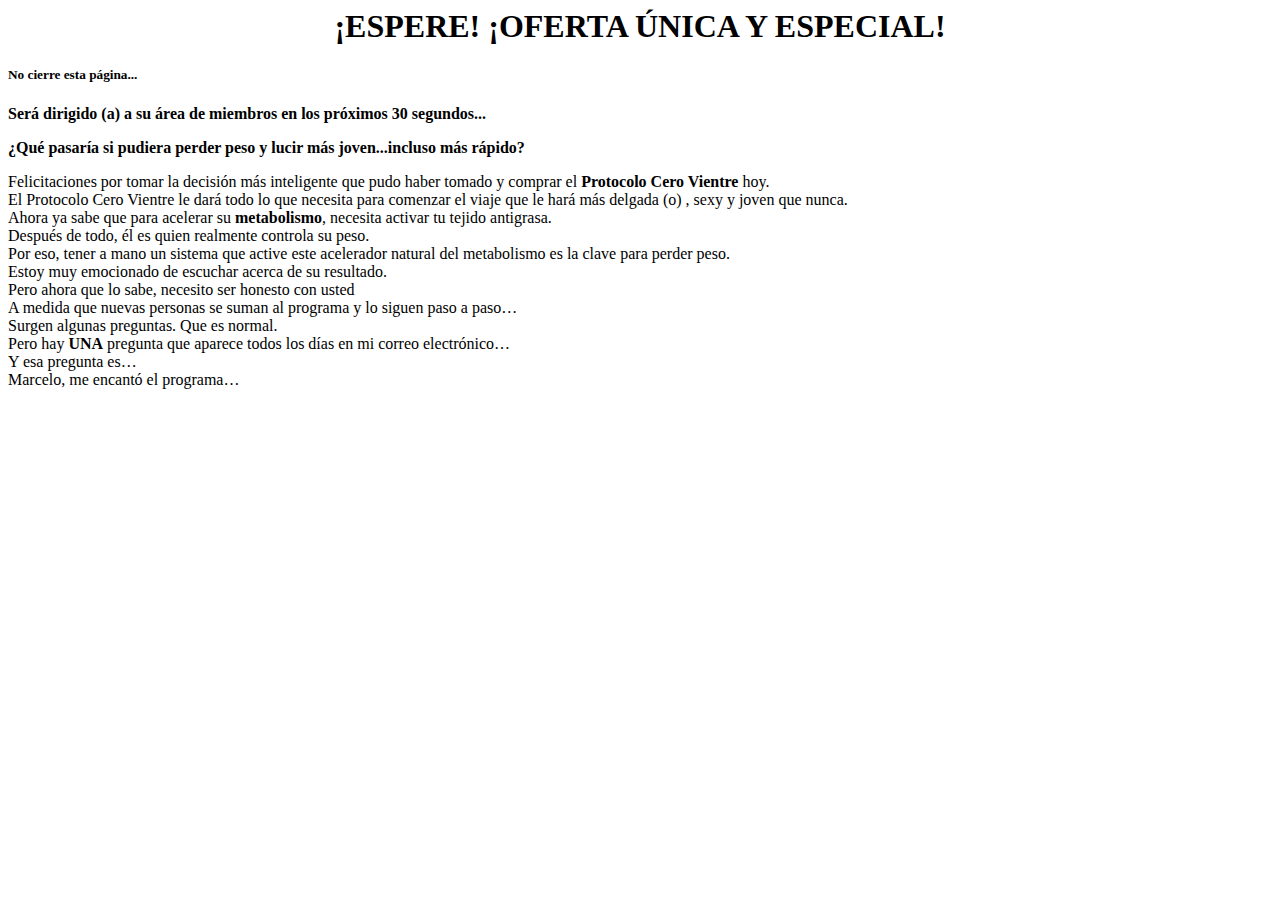
==== 12/index.html @ ba33a9a8 "Add files via upload" ====
<html>
<h1 class="u-align-center u-custom-font u-text u-text-1"><b>
                      <span class="u-text-custom-color-1"><center>¡ESPERE!</span> ¡OFERTA ÚNICA Y ESPECIAL!</b>
                  </h1>
                  <h5 class="u-align-center u-custom-font u-text u-text-2"><b>
                      <span class="u-text-custom-color-4">No cierre esta página...</span></b>
                    <span class="u-text-custom-color-4"></span>
                    <br>
                  </h5>
                  <p class="u-align-center u-text u-text-3"><b>Será dirigido (a) a su área de miembros en los próximos <span class="u-text-palette-1-base">30 segundos...</span></b>
                  </p>
                  <p class="u-align-center u-text u-text-palette-1-base u-text-4"><b>¿Qué pasaría si pudiera perder peso y lucir más joven...incluso más rápido?<span style="font-weight: 400;"></span></b>
                  </p>
                  <p class="u-align-center-lg u-align-center-md u-align-center-sm u-align-center-xl u-align-left-xs u-large-text u-text u-text-variant u-text-5"><b></b><b>
                      <span style="font-weight: 400;">Felicitaciones por tomar la decisión más inteligente que pudo haber tomado y comprar el <span class="u-text-black" style="font-weight: 700;">Protocolo Cero Vientre</span> hoy.&nbsp;<br>El Protocolo Cero Vientre le dará todo lo que necesita para comenzar el viaje que le hará más delgada (o) , sexy y joven que nunca.&nbsp;<br>Ahora ya sabe que para acelerar su <span class="u-text-custom-color-1" style="font-weight: 700;">metabolismo</span>, necesita activar tu tejido antigrasa.<br>Después de todo, él es quien realmente controla su peso.&nbsp;<br>Por eso, tener a mano un sistema que active este acelerador natural del metabolismo es la clave para perder peso.&nbsp;<br>Estoy muy emocionado de escuchar acerca de su resultado.<br>Pero ahora que lo sabe, necesito ser honesto con usted&nbsp;<br>A medida que nuevas personas se suman al programa y lo siguen paso a paso…&nbsp;<br>Surgen algunas preguntas. Que es normal.&nbsp;<br>Pero hay <span style="font-weight: 700;">UNA</span> pregunta que aparece todos los días en mi correo electrónico…&nbsp;<br>Y esa pregunta es…&nbsp;<br>Marcelo, me encantó el programa…
                      </span></b>
                  </p>
</html>
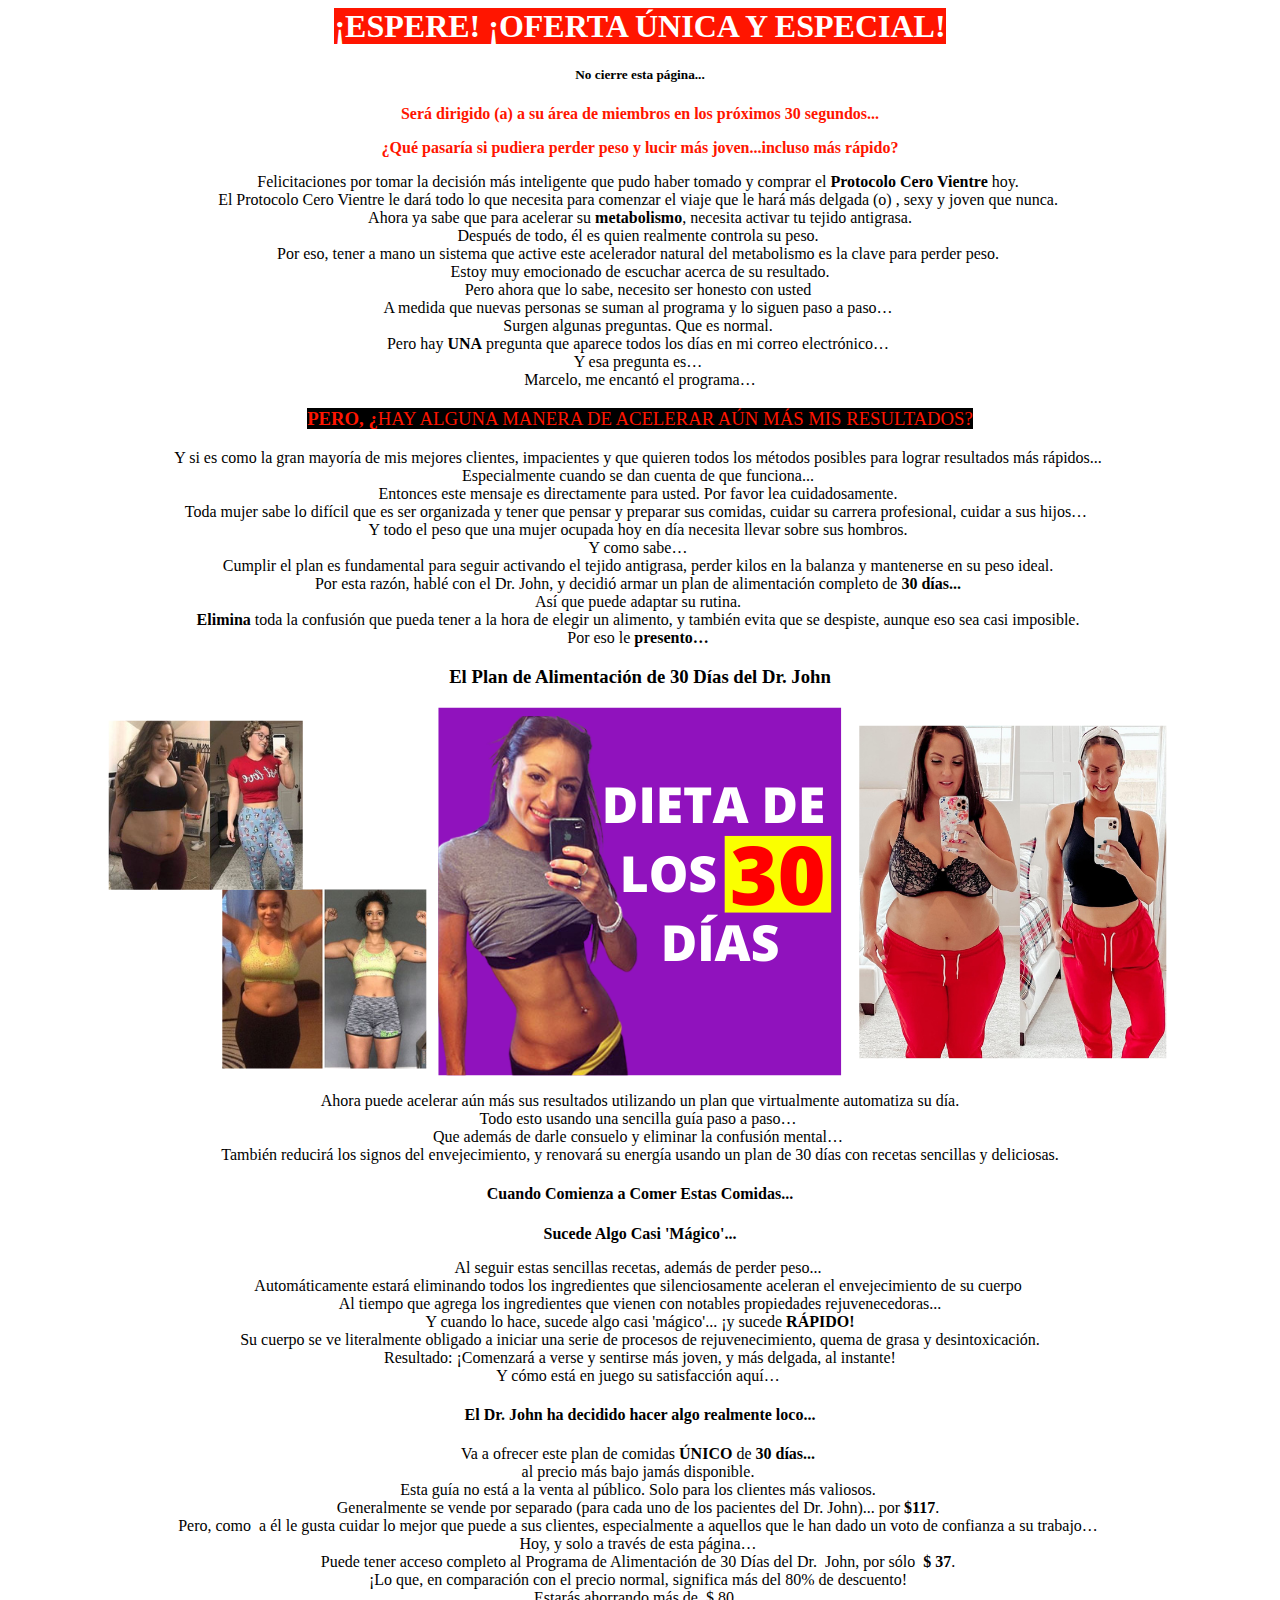
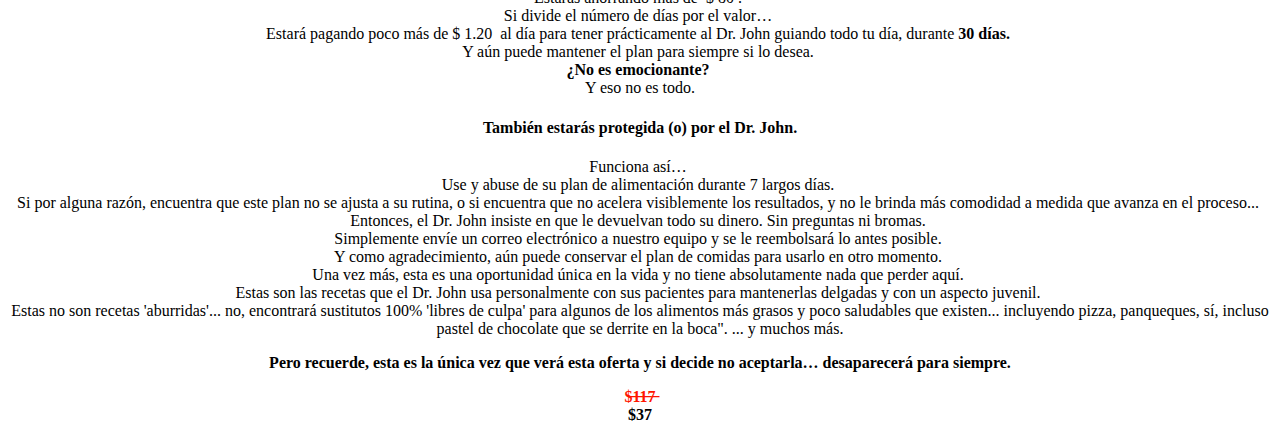
==== commit 582a2a77: "Add files via upload" ====
--- a/12/index.html
+++ b/12/index.html
@@ -1,18 +1,109 @@
 <html>
 <h1 class="u-align-center u-custom-font u-text u-text-1"><b>
-                      <span class="u-text-custom-color-1"><center>¡ESPERE!</span> ¡OFERTA ÚNICA Y ESPECIAL!</b>
+                      <span class="u-text-custom-color-1"><center><span style="color:#ffffff;background-color:#ff1500;">¡ESPERE!</span><span style="color:#ffffff;background-color:#ff1500;">  ¡OFERTA ÚNICA Y ESPECIAL!</b>
                   </h1>
                   <h5 class="u-align-center u-custom-font u-text u-text-2"><b>
-                      <span class="u-text-custom-color-4">No cierre esta página...</span></b>
+                      <span class="u-text-custom-color-4"><center>No cierre esta página...</span></b>
                     <span class="u-text-custom-color-4"></span>
                     <br>
                   </h5>
-                  <p class="u-align-center u-text u-text-3"><b>Será dirigido (a) a su área de miembros en los próximos <span class="u-text-palette-1-base">30 segundos...</span></b>
+                  <p class="u-align-center u-text u-text-3"><b><center><span style="color:#ff1500;">Será dirigido (a) a su área de miembros en los próximos <span class="u-text-palette-1-base">30 segundos...</span></b>
                   </p>
-                  <p class="u-align-center u-text u-text-palette-1-base u-text-4"><b>¿Qué pasaría si pudiera perder peso y lucir más joven...incluso más rápido?<span style="font-weight: 400;"></span></b>
+                  <p class="u-align-center u-text u-text-palette-1-base u-text-4"><b><center><span style="color:#ff1500;">¿Qué pasaría si pudiera perder peso y lucir más joven...incluso más rápido?<span style="font-weight: 400;"></span></b>
                   </p>
                   <p class="u-align-center-lg u-align-center-md u-align-center-sm u-align-center-xl u-align-left-xs u-large-text u-text u-text-variant u-text-5"><b></b><b>
                       <span style="font-weight: 400;">Felicitaciones por tomar la decisión más inteligente que pudo haber tomado y comprar el <span class="u-text-black" style="font-weight: 700;">Protocolo Cero Vientre</span> hoy.&nbsp;<br>El Protocolo Cero Vientre le dará todo lo que necesita para comenzar el viaje que le hará más delgada (o) , sexy y joven que nunca.&nbsp;<br>Ahora ya sabe que para acelerar su <span class="u-text-custom-color-1" style="font-weight: 700;">metabolismo</span>, necesita activar tu tejido antigrasa.<br>Después de todo, él es quien realmente controla su peso.&nbsp;<br>Por eso, tener a mano un sistema que active este acelerador natural del metabolismo es la clave para perder peso.&nbsp;<br>Estoy muy emocionado de escuchar acerca de su resultado.<br>Pero ahora que lo sabe, necesito ser honesto con usted&nbsp;<br>A medida que nuevas personas se suman al programa y lo siguen paso a paso…&nbsp;<br>Surgen algunas preguntas. Que es normal.&nbsp;<br>Pero hay <span style="font-weight: 700;">UNA</span> pregunta que aparece todos los días en mi correo electrónico…&nbsp;<br>Y esa pregunta es…&nbsp;<br>Marcelo, me encantó el programa…
                       </span></b>
                   </p>
+                  <h3 class="u-align-center u-text u-text-6"><center><span style="color:#ff1500;background-color:#000000;">PERO,&nbsp;<b>¿<span style="font-weight: 400;">HAY ALGUNA MANERA DE <span class="u-text-custom-color-1">ACELERAR</span> AÚN MÁS MIS RESULTADOS?
+                      </span></b>
+                  </h3>
+                  <p class="u-align-center-lg u-align-center-md u-align-center-sm u-align-center-xl u-align-left-xs u-large-text u-text u-text-variant u-text-7">
+                    <span style="font-weight: 400;"></span><b>
+                      <span style="font-weight: 400;">Y si es como la gran mayoría de mis mejores clientes, impacientes y que quieren todos los métodos posibles para lograr resultados más rápidos...&nbsp;<br>
+                      </span>
+                      <span style="font-weight: 400;">Especialmente cuando se dan cuenta de que funciona...&nbsp;</span>
+                      <br>
+                      <span style="font-weight: 400;">Entonces este mensaje es directamente para usted. Por favor lea cuidadosamente.&nbsp;</span>
+                      <br>
+                      <span style="font-weight: 400;">Toda mujer sabe lo difícil que es ser organizada y tener que pensar y preparar sus comidas, cuidar su carrera profesional, cuidar a sus hijos…&nbsp;&nbsp;<br>Y todo el peso que una mujer ocupada hoy en día necesita llevar sobre sus hombros.&nbsp;<br>Y como sabe…&nbsp;<br>Cumplir el plan es fundamental para seguir activando el tejido antigrasa, perder kilos en la balanza y mantenerse en su peso ideal.&nbsp;<br>Por esta razón, hablé con el Dr. John, y decidió armar un plan de alimentación completo de <span class="u-text-custom-color-1" style="font-weight: 700;">30 días...&nbsp;</span>
+                        <br>Así que puede adaptar su rutina.&nbsp;<br>
+                        <span style="font-weight: 700;">Elimina <span style="font-weight: 400;">toda la confusión que pueda tener a la hora</span>
+                        </span>
+                      </span>
+                      <span style="font-weight: 400;"></span>
+                      <span style="font-weight: 400;">de elegir un alimento, y también evita que se despiste, aunque eso sea casi imposible.&nbsp;<br>
+                      </span>
+                      <span style="font-weight: 400;">Por eso le</span> presento…&nbsp;<span style="font-weight: 400;"></span></b>
+                  </p>
+                  <h3 class="u-align-center u-text u-text-8"><b>
+                      <span style="font-weight: 400;"></span></b><b>El Plan de <span class="u-text-custom-color-1">Alimentación de 30 Días</span>&nbsp;del Dr. John</b>
+                  </h3>
+                  <img src="img/oi.png" alt="" data-image-width="1080" data-image-height="370">
+                  <style type="text/css">
+      
+    </style>
+                  <p class="u-align-center-lg u-align-center-md u-align-center-sm u-align-center-xl u-align-left-xs u-large-text u-text u-text-variant u-text-9">
+                    <span style="font-weight: 400;"></span><b style="">
+                      <span style="font-weight: 400;">Ahora puede acelerar aún más sus resultados utilizando un plan que virtualmente automatiza su día.<br>Todo esto usando una sencilla guía paso a paso…&nbsp;<br>Que además de darle consuelo y eliminar la confusión mental…&nbsp;<br>También reducirá los signos del envejecimiento, y renovará su energía usando un plan de 30 días con recetas sencillas y deliciosas.
+                      </span></b>
+                  </p>
+                  <h4 class="u-align-center u-text u-text-10"><b>
+                      <span style="font-weight: 400;"></span></b><b></b><b>Cuando Comienza a Comer Estas Comidas...</b>
+                  </h4>
+                  <p class="u-align-center u-large-text u-text u-text-variant u-text-11">
+                    <span style="font-weight: 400;"></span><b>S<span style="font-weight: 400;"></span>ucede Algo Casi 'Mágico'...</b>
+                  </p>
+                  <p class="u-align-center-lg u-align-center-md u-align-center-sm u-align-center-xl u-align-left-xs u-large-text u-text u-text-variant u-text-12">
+                    <span style="font-weight: 400;"></span><b>
+                      <span style="font-weight: 400;">Al seguir estas sencillas recetas, además de perder peso...&nbsp;<br>
+                      </span>
+                      <span style="font-weight: 400;">Automáticamente estará eliminando todos los ingredientes que silenciosamente aceleran el envejecimiento de su cuerpo&nbsp;</span>
+                      <br>
+                      <span style="font-weight: 400;">Al tiempo que agrega los ingredientes que vienen con notables propiedades rejuvenecedoras...</span>
+                      <br>
+                      <span style="font-weight: 400;">Y cuando lo hace, sucede algo casi 'mágico'... ¡y sucede <span style="font-weight: 700;" class="u-text-custom-color-1">RÁPIDO!</span>
+                      </span>
+                      <br>
+                      <span style="font-weight: 400;">Su cuerpo se ve literalmente obligado a iniciar una serie de procesos de rejuvenecimiento, quema de grasa y desintoxicación.</span>
+                      <br>
+                      <span style="font-weight: 400;">Resultado: ¡Comenzará a verse y sentirse más joven, y más delgada, al instante!</span>
+                      <br>
+                      <span style="font-weight: 400;">Y cómo está en juego su satisfacción aquí…&nbsp;</span></b>
+                  </p>
+                  <h4 class="u-align-center u-text u-text-13"><b>
+                      <span style="font-weight: 400;"></span></b><b></b><b></b><b>El Dr. John ha decidido hacer algo realmente loco...</b>
+                  </h4>
+                  <p class="u-align-center-lg u-align-center-md u-align-center-sm u-align-center-xl u-align-left-xs u-large-text u-text u-text-variant u-text-14">
+                    <span style="font-weight: 400;"></span><b style="">
+                      <span style="font-weight: 400;">Va a ofrecer este plan de comidas <span style="font-weight: 700;">ÚNICO</span> de <span class="u-text-custom-color-1" style="font-weight: 700;">30 días...&nbsp;</span>
+                        <br>al precio más bajo jamás disponible.&nbsp;<br>Esta guía no está a la venta al público. Solo para los clientes más valiosos.&nbsp;<br>Generalmente se vende por separado (para cada uno de los pacientes del Dr. John)... por <span class="u-text-black" style="font-weight: 700;">$117</span>.&nbsp;<br>Pero, como&nbsp; a él le gusta cuidar lo mejor que puede a sus clientes, especialmente a aquellos que le han dado un voto de confianza a su trabajo…&nbsp;<br>Hoy, y solo a través de esta página…&nbsp;<br>Puede tener acceso completo al Programa de Alimentación de 30 Días del Dr.&nbsp; John, por sólo &nbsp;<span style="font-weight: 700;" class="u-text-grey-90">$ 37</span>.&nbsp;<br>¡Lo que, en comparación con el precio normal, significa más del 80% de descuento!&nbsp;<br>Estarás ahorrando más de&nbsp; $ 80 .&nbsp;<br>Si divide el número de días por el valor…&nbsp;<br>Estará pagando poco más de $ 1.20&nbsp; al día para tener prácticamente al Dr. John guiando todo tu día, durante <span style="font-weight: 700;" class="u-text-custom-color-1">30 días.</span>&nbsp;<br>Y aún puede mantener el plan para siempre si lo desea.&nbsp;<br>
+                        <span class="u-text-custom-color-4" style="font-weight: 700;">¿No es emocionante?</span>&nbsp;<br>Y eso no es todo.
+                      </span></b>
+                  </p>
+                  <h4 class="u-align-center u-text u-text-15"><b>
+                      <span style="font-weight: 400;"></span></b><b>También estarás protegida (o)&nbsp;por el <span class="u-text-custom-color-1">Dr. John.</span></b>
+                  </h4>
+                  <p class="u-align-center-lg u-align-center-md u-align-center-sm u-align-center-xl u-align-left-xs u-large-text u-text u-text-variant u-text-16">
+                    <span style="font-weight: 400;"></span><b>
+                      <span style="font-weight: 400;">Funciona así…&nbsp;<br>Use y abuse de su plan de alimentación durante 7 largos días.&nbsp;<br>Si por alguna razón, encuentra que este plan no se ajusta a su rutina, o si encuentra que no acelera visiblemente los resultados, y no le brinda más comodidad a medida que avanza en el proceso...&nbsp;<br>Entonces, el Dr. John insiste en que le devuelvan todo su dinero. Sin preguntas ni bromas.&nbsp;<br>Simplemente envíe un correo electrónico a nuestro equipo y se le reembolsará lo antes posible.&nbsp;<br>Y como agradecimiento, aún puede conservar el plan de comidas para usarlo en otro momento.&nbsp;<br>Una vez más, esta es una oportunidad única en la vida y no tiene absolutamente nada que perder aquí.&nbsp;<br>Estas son las recetas que el Dr. John usa personalmente con sus pacientes para mantenerlas delgadas y con un aspecto juvenil.&nbsp;<br>Estas no son recetas 'aburridas'... no, encontrará sustitutos 100% 'libres de culpa' para algunos de los alimentos más grasos y poco saludables que existen... incluyendo pizza, panqueques, sí, incluso pastel de chocolate que se derrite en la boca". ... y muchos más.
+                      </span></b>
+                  </p>
+                  <p class="u-align-center u-large-text u-text u-text-variant u-text-17">
+                    <span style="font-weight: 400;"></span><b>Pero recuerde, esta es la única vez que verá esta oferta y si decide no aceptarla… <span class="u-text-custom-color-1">desaparecerá para siempre.</span></b>
+                  </p>
+                  <p class="u-align-center u-large-text u-text u-text-variant u-text-18">
+                    <span style="font-weight: 400;"></span>
+                    <span class="u-text-custom-color-1"><b><span style="color:#ff1500;">$̶1̶1̶7̶</span></b>
+                    </span>
+                    <br><b>$37</b>
+                  </p>
+                  <img class="u-hidden-xs u-image u-image-default u-image-2" src="images/32DAS2.png" alt="" data-image-width="1080" data-image-height="370">
+                </div>
+              </div>
+            </div>
+          </div>
+        </div>
+      </div>
+    </section>
 </html>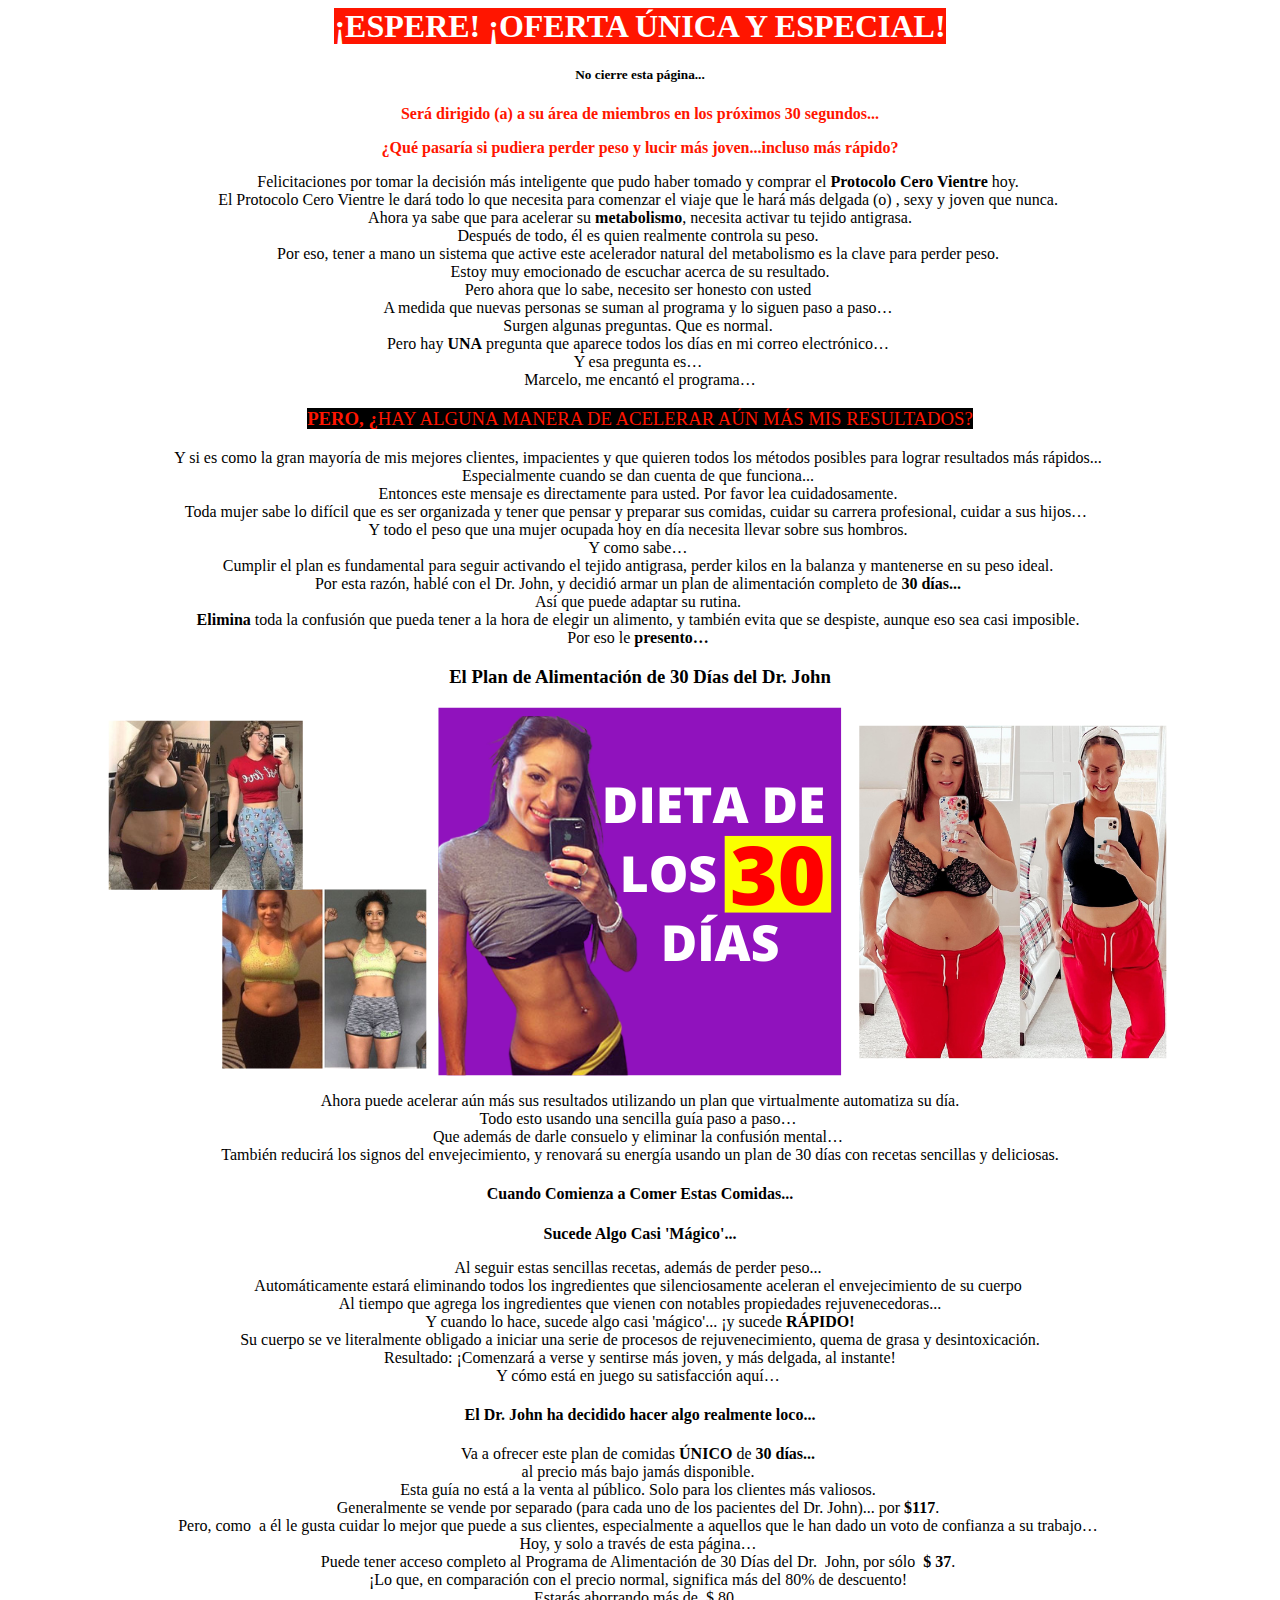
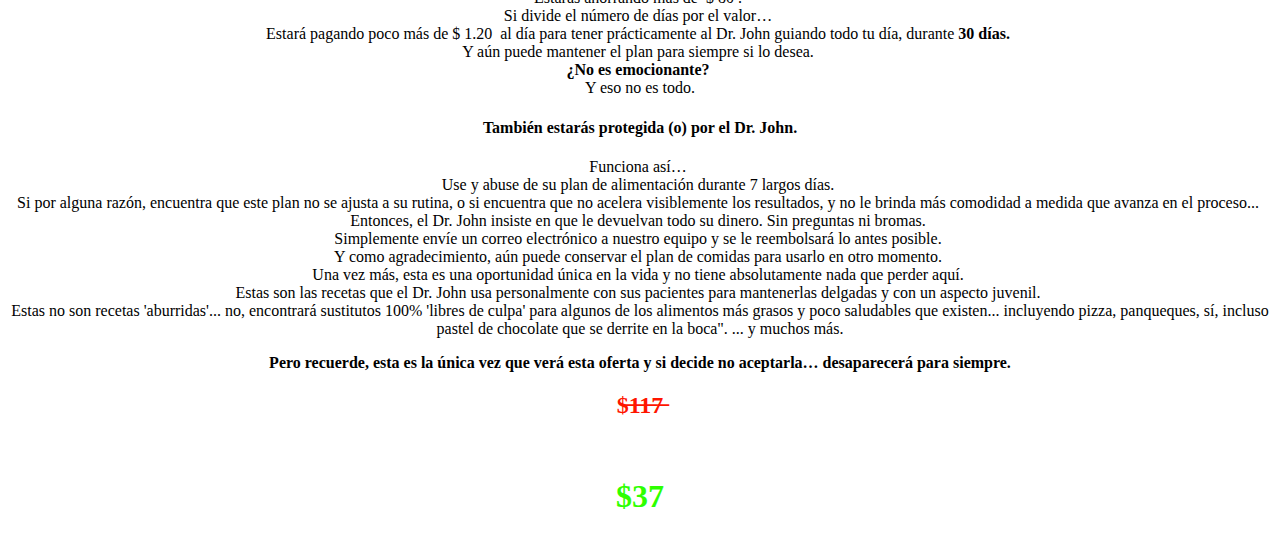
==== commit fb44632f: "Add files via upload" ====
--- a/12/index.html
+++ b/12/index.html
@@ -1,6 +1,7 @@
 <html>
 <h1 class="u-align-center u-custom-font u-text u-text-1"><b>
                       <span class="u-text-custom-color-1"><center><span style="color:#ffffff;background-color:#ff1500;">¡ESPERE!</span><span style="color:#ffffff;background-color:#ff1500;">  ¡OFERTA ÚNICA Y ESPECIAL!</b>
+                        <link rel="stylesheet" href="application.css">
                   </h1>
                   <h5 class="u-align-center u-custom-font u-text u-text-2"><b>
                       <span class="u-text-custom-color-4"><center>No cierre esta página...</span></b>
@@ -94,9 +95,9 @@
                   </p>
                   <p class="u-align-center u-large-text u-text u-text-variant u-text-18">
                     <span style="font-weight: 400;"></span>
-                    <span class="u-text-custom-color-1"><b><span style="color:#ff1500;">$̶1̶1̶7̶</span></b>
+                    <h2><span class="u-text-custom-color-1"><b><span style="color:#ff1500;">$̶1̶1̶7̶</span></b></h2>
                     </span>
-                    <br><b>$37</b>
+                    <br><b><h1><span style="color:#2eff00;">$37</span></b></h1>
                   </p>
                   <img class="u-hidden-xs u-image u-image-default u-image-2" src="images/32DAS2.png" alt="" data-image-width="1080" data-image-height="370">
                 </div>
--- a/12/application.css
+++ b/12/application.css
@@ -0,0 +1,6 @@
+application.css
+body { 
+width: 95%;
+max-width: 880px;
+center; 
+margin: auto; font-family: 'lato';}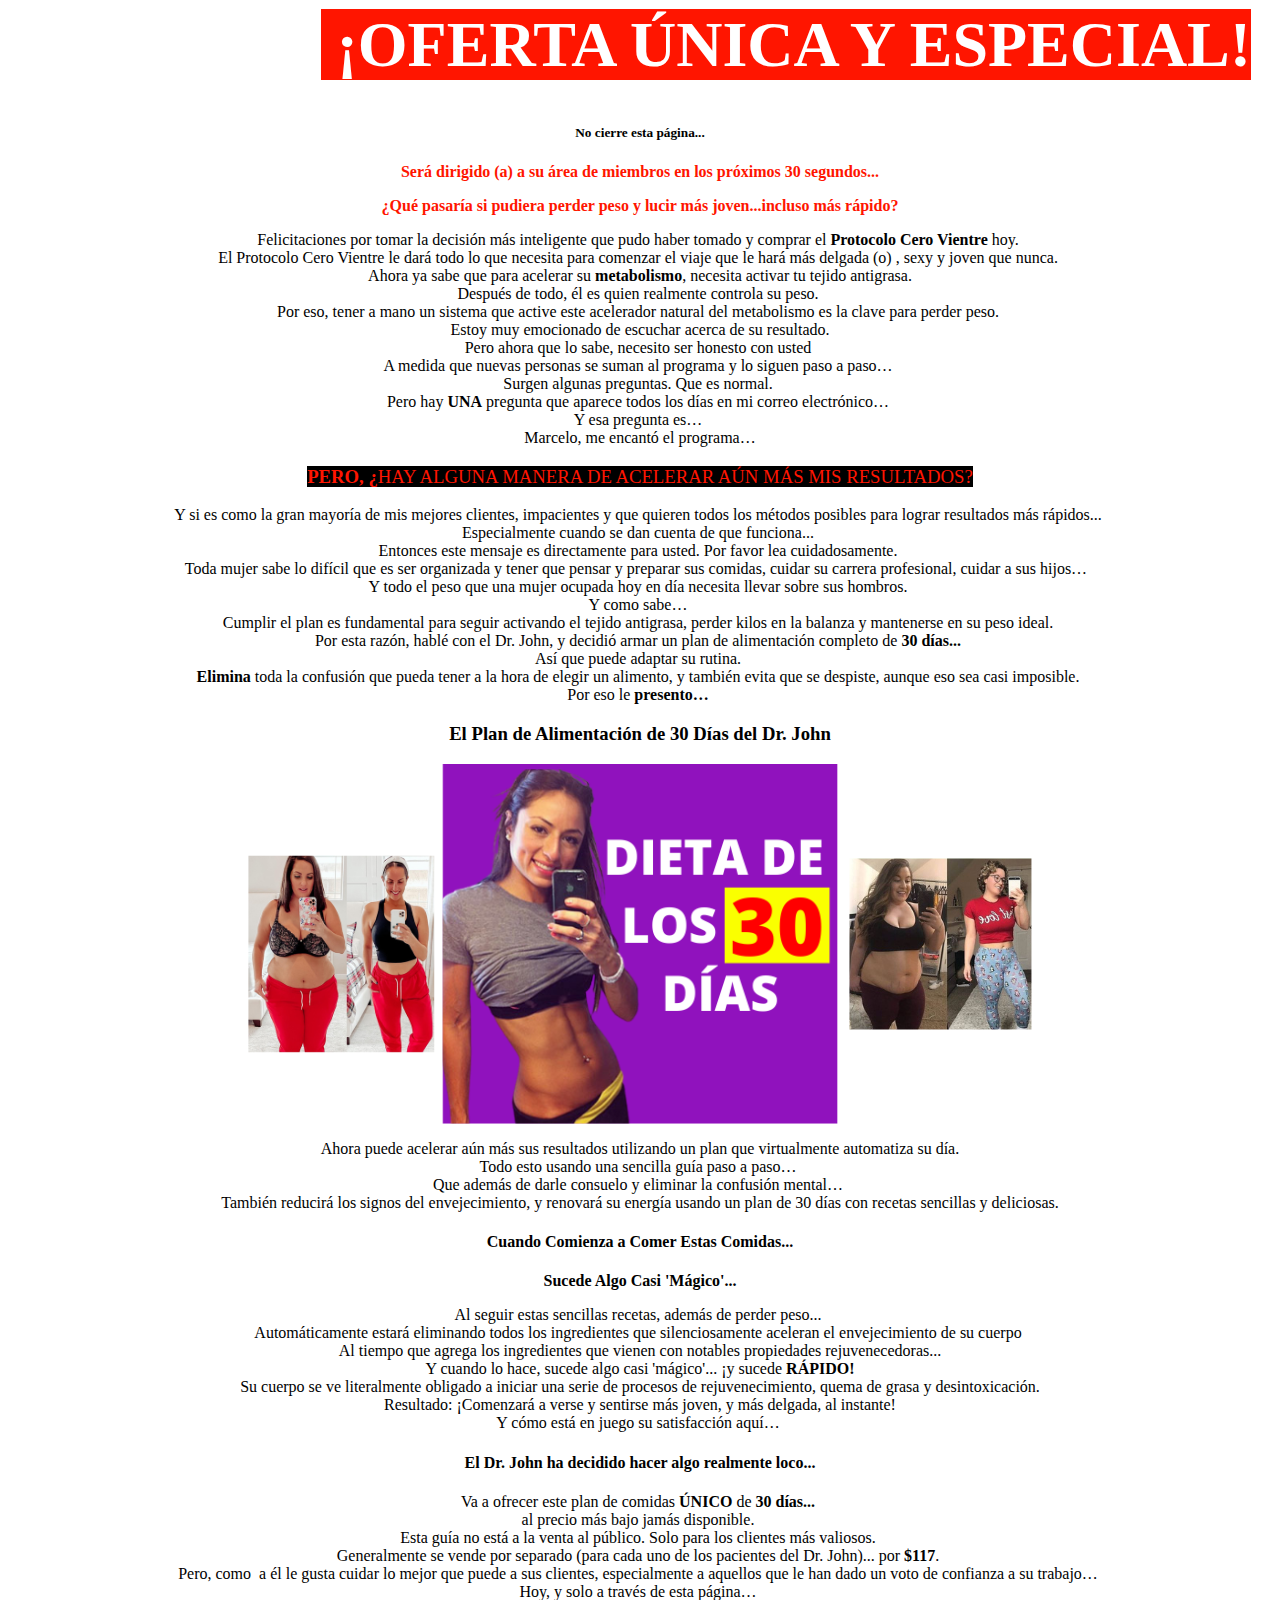
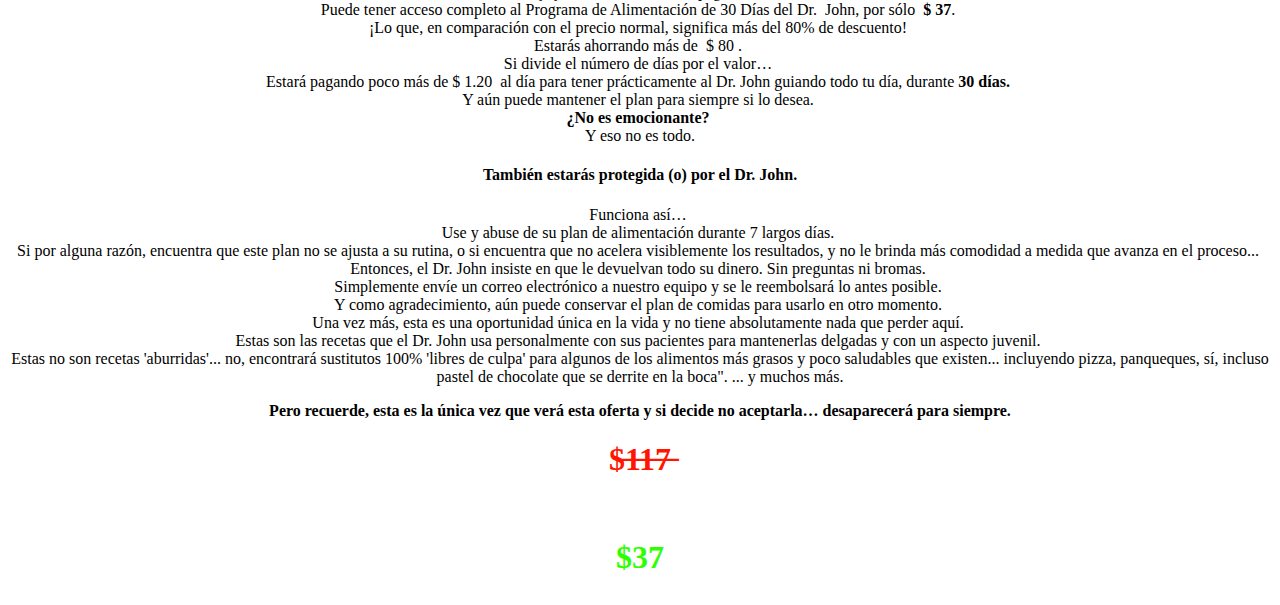
==== commit 3690a37b: "Add files via upload" ====
--- a/12/index.html
+++ b/12/index.html
@@ -1,6 +1,6 @@
 <html>
 <h1 class="u-align-center u-custom-font u-text u-text-1"><b>
-                      <span class="u-text-custom-color-1"><center><span style="color:#ffffff;background-color:#ff1500;">¡ESPERE!</span><span style="color:#ffffff;background-color:#ff1500;">  ¡OFERTA ÚNICA Y ESPECIAL!</b>
+                      <span class="u-text-custom-color-1"><center><span style="color:#ffffff;background-color:#ff1500;"><h1>¡ESPERE!</span><span style="color:#ffffff;background-color:#ff1500;">  ¡OFERTA ÚNICA Y ESPECIAL!</h1></b>
                         <link rel="stylesheet" href="application.css">
                   </h1>
                   <h5 class="u-align-center u-custom-font u-text u-text-2"><b>
@@ -95,10 +95,24 @@
                   </p>
                   <p class="u-align-center u-large-text u-text u-text-variant u-text-18">
                     <span style="font-weight: 400;"></span>
-                    <h2><span class="u-text-custom-color-1"><b><span style="color:#ff1500;">$̶1̶1̶7̶</span></b></h2>
+                    <h1><span class="u-text-custom-color-1"><b><span style="color:#ff1500;">$̶1̶1̶7̶</span></b></h1>
                     </span>
                     <br><b><h1><span style="color:#2eff00;">$37</span></b></h1>
                   </p>
+                  <!-- HOTMART - Upsell Widget -->
+<div id="box_hotmart"></div>
+<script src="https://pay.hotmart.com/assets/js/hotmart.upsell_checkout.js"></script>
+
+<script>
+opts = {
+key: 'USL-74815-205538-eded23d7ea6ef4c370bc1881d61b210b',
+width: '650' ,
+height: '420'
+};
+Upsell.Widget.show(opts);
+</script>
+<!-- HOTMART - Upsell Widget [end] -->
+
                   <img class="u-hidden-xs u-image u-image-default u-image-2" src="images/32DAS2.png" alt="" data-image-width="1080" data-image-height="370">
                 </div>
               </div>
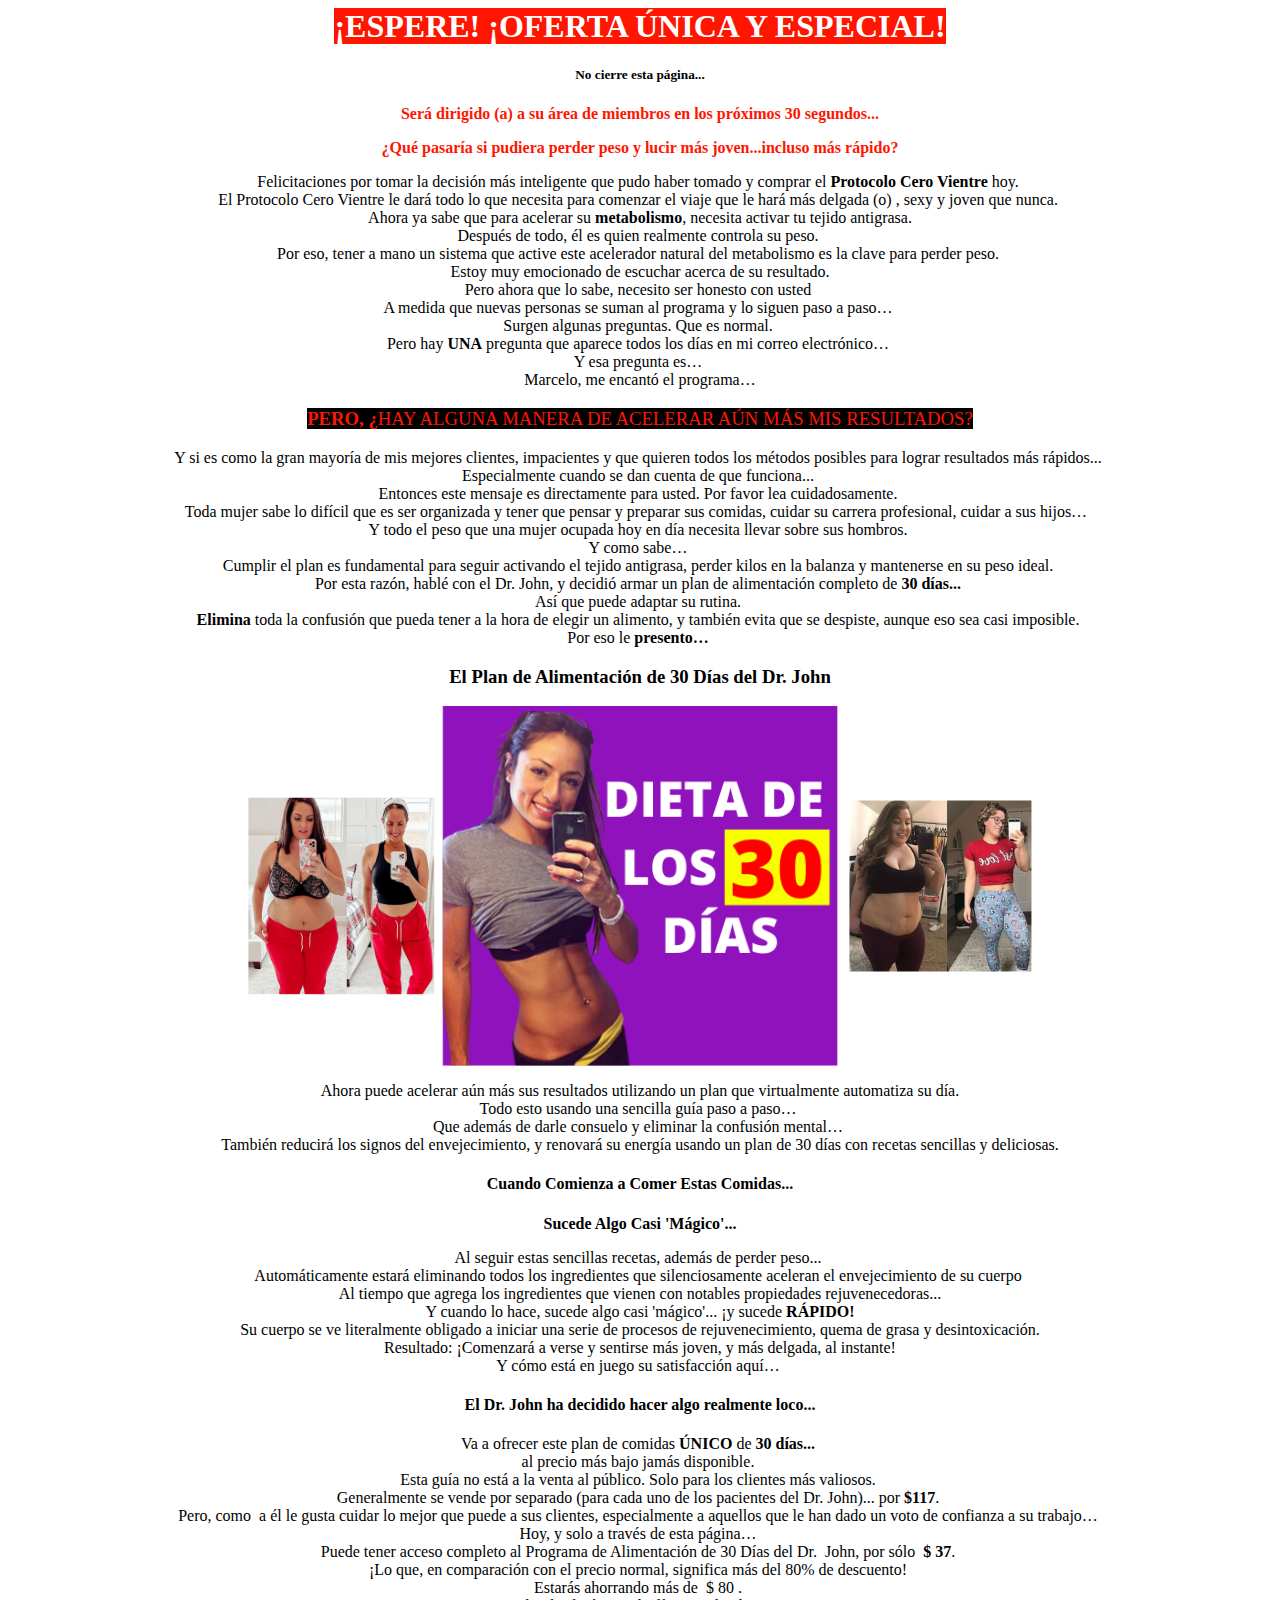
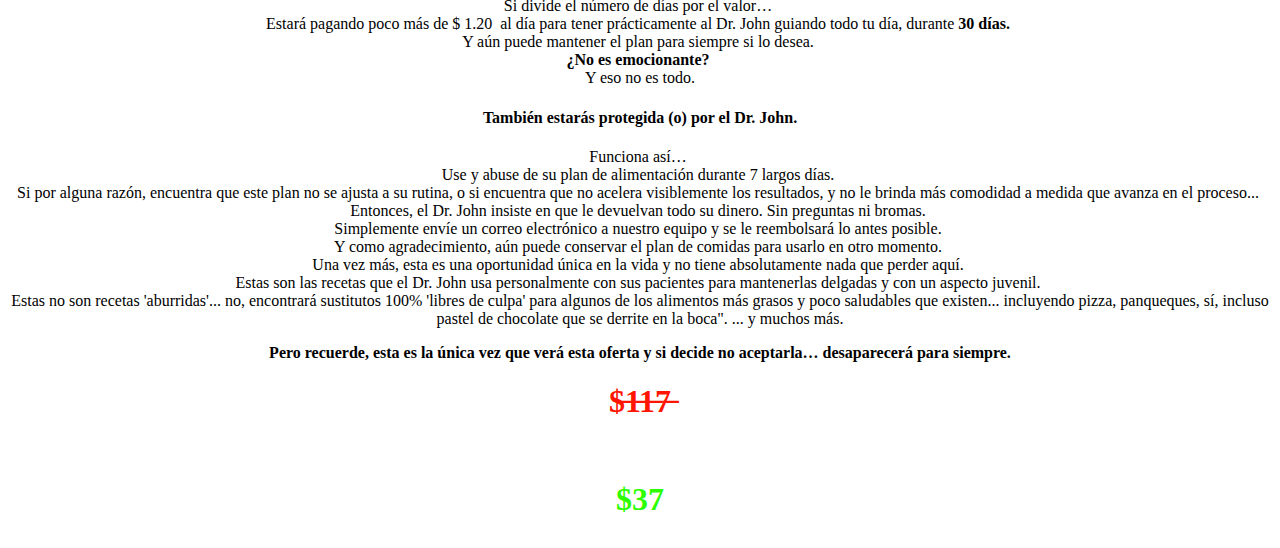
==== commit dc0b4bb0: "Add files via upload" ====
--- a/12/index.html
+++ b/12/index.html
@@ -1,6 +1,6 @@
 <html>
 <h1 class="u-align-center u-custom-font u-text u-text-1"><b>
-                      <span class="u-text-custom-color-1"><center><span style="color:#ffffff;background-color:#ff1500;"><h1>¡ESPERE!</span><span style="color:#ffffff;background-color:#ff1500;">  ¡OFERTA ÚNICA Y ESPECIAL!</h1></b>
+                      <span class="u-text-custom-color-1"><center><span style="color:#ffffff;background-color:#ff1500;">¡ESPERE!</span><span style="color:#ffffff;background-color:#ff1500;">  ¡OFERTA ÚNICA Y ESPECIAL!</b>
                         <link rel="stylesheet" href="application.css">
                   </h1>
                   <h5 class="u-align-center u-custom-font u-text u-text-2"><b>
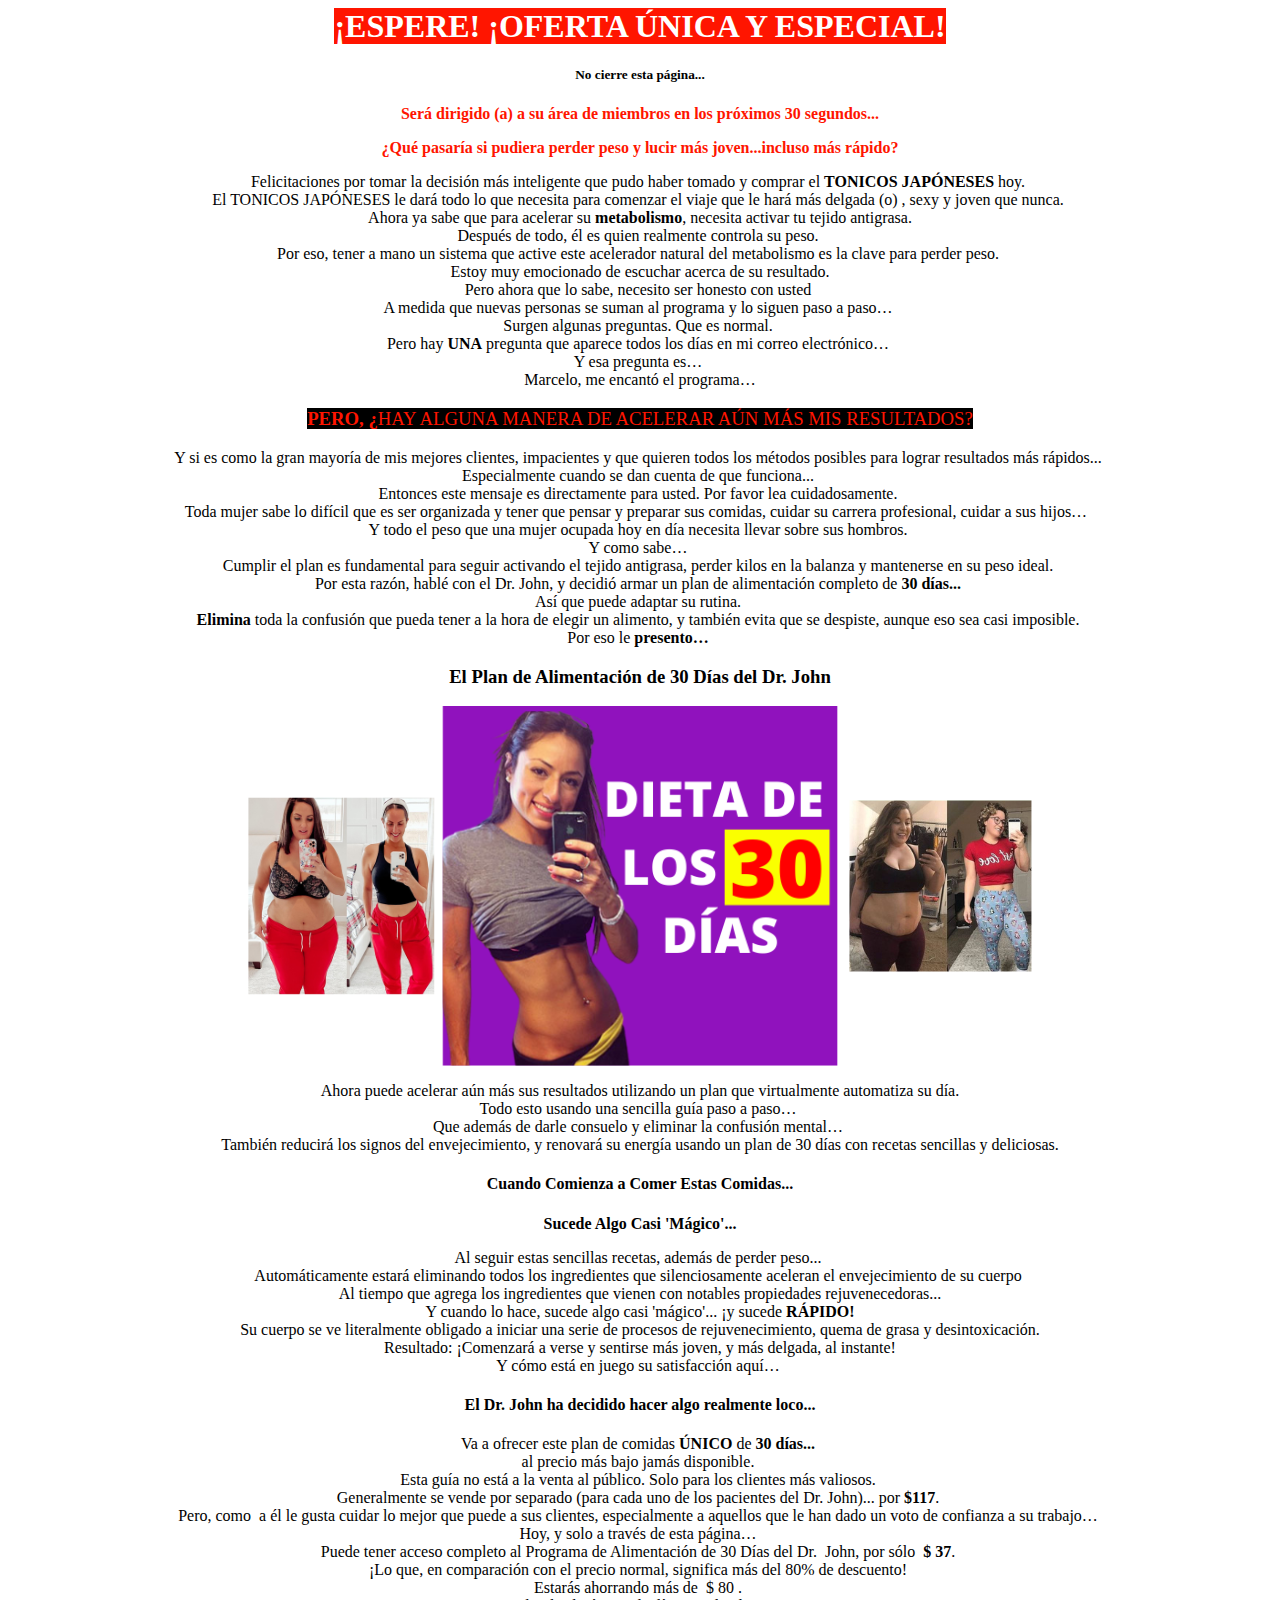
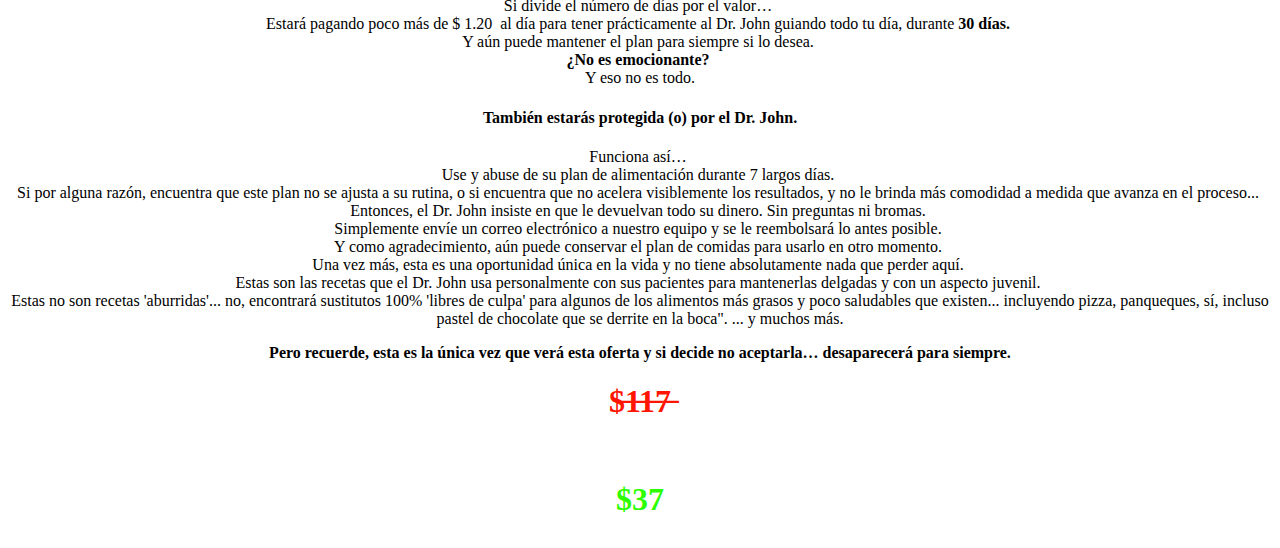
==== commit fc40f10d: "Add files via upload" ====
--- a/12/index.html
+++ b/12/index.html
@@ -13,7 +13,7 @@
                   <p class="u-align-center u-text u-text-palette-1-base u-text-4"><b><center><span style="color:#ff1500;">¿Qué pasaría si pudiera perder peso y lucir más joven...incluso más rápido?<span style="font-weight: 400;"></span></b>
                   </p>
                   <p class="u-align-center-lg u-align-center-md u-align-center-sm u-align-center-xl u-align-left-xs u-large-text u-text u-text-variant u-text-5"><b></b><b>
-                      <span style="font-weight: 400;">Felicitaciones por tomar la decisión más inteligente que pudo haber tomado y comprar el <span class="u-text-black" style="font-weight: 700;">Protocolo Cero Vientre</span> hoy.&nbsp;<br>El Protocolo Cero Vientre le dará todo lo que necesita para comenzar el viaje que le hará más delgada (o) , sexy y joven que nunca.&nbsp;<br>Ahora ya sabe que para acelerar su <span class="u-text-custom-color-1" style="font-weight: 700;">metabolismo</span>, necesita activar tu tejido antigrasa.<br>Después de todo, él es quien realmente controla su peso.&nbsp;<br>Por eso, tener a mano un sistema que active este acelerador natural del metabolismo es la clave para perder peso.&nbsp;<br>Estoy muy emocionado de escuchar acerca de su resultado.<br>Pero ahora que lo sabe, necesito ser honesto con usted&nbsp;<br>A medida que nuevas personas se suman al programa y lo siguen paso a paso…&nbsp;<br>Surgen algunas preguntas. Que es normal.&nbsp;<br>Pero hay <span style="font-weight: 700;">UNA</span> pregunta que aparece todos los días en mi correo electrónico…&nbsp;<br>Y esa pregunta es…&nbsp;<br>Marcelo, me encantó el programa…
+                      <span style="font-weight: 400;">Felicitaciones por tomar la decisión más inteligente que pudo haber tomado y comprar el <span class="u-text-black" style="font-weight: 700;">TONICOS JAPÓNESES</span> hoy.&nbsp;<br>El TONICOS JAPÓNESES le dará todo lo que necesita para comenzar el viaje que le hará más delgada (o) , sexy y joven que nunca.&nbsp;<br>Ahora ya sabe que para acelerar su <span class="u-text-custom-color-1" style="font-weight: 700;">metabolismo</span>, necesita activar tu tejido antigrasa.<br>Después de todo, él es quien realmente controla su peso.&nbsp;<br>Por eso, tener a mano un sistema que active este acelerador natural del metabolismo es la clave para perder peso.&nbsp;<br>Estoy muy emocionado de escuchar acerca de su resultado.<br>Pero ahora que lo sabe, necesito ser honesto con usted&nbsp;<br>A medida que nuevas personas se suman al programa y lo siguen paso a paso…&nbsp;<br>Surgen algunas preguntas. Que es normal.&nbsp;<br>Pero hay <span style="font-weight: 700;">UNA</span> pregunta que aparece todos los días en mi correo electrónico…&nbsp;<br>Y esa pregunta es…&nbsp;<br>Marcelo, me encantó el programa…
                       </span></b>
                   </p>
                   <h3 class="u-align-center u-text u-text-6"><center><span style="color:#ff1500;background-color:#000000;">PERO,&nbsp;<b>¿<span style="font-weight: 400;">HAY ALGUNA MANERA DE <span class="u-text-custom-color-1">ACELERAR</span> AÚN MÁS MIS RESULTADOS?
@@ -105,13 +105,14 @@
 
 <script>
 opts = {
-key: 'USL-74815-205538-eded23d7ea6ef4c370bc1881d61b210b',
+key: 'USL-75550-207850-a53e4b4a58fa7b9c6069213eb7fa3ad0',
 width: '650' ,
 height: '420'
 };
 Upsell.Widget.show(opts);
 </script>
 <!-- HOTMART - Upsell Widget [end] -->
+
 
                   <img class="u-hidden-xs u-image u-image-default u-image-2" src="images/32DAS2.png" alt="" data-image-width="1080" data-image-height="370">
                 </div>
